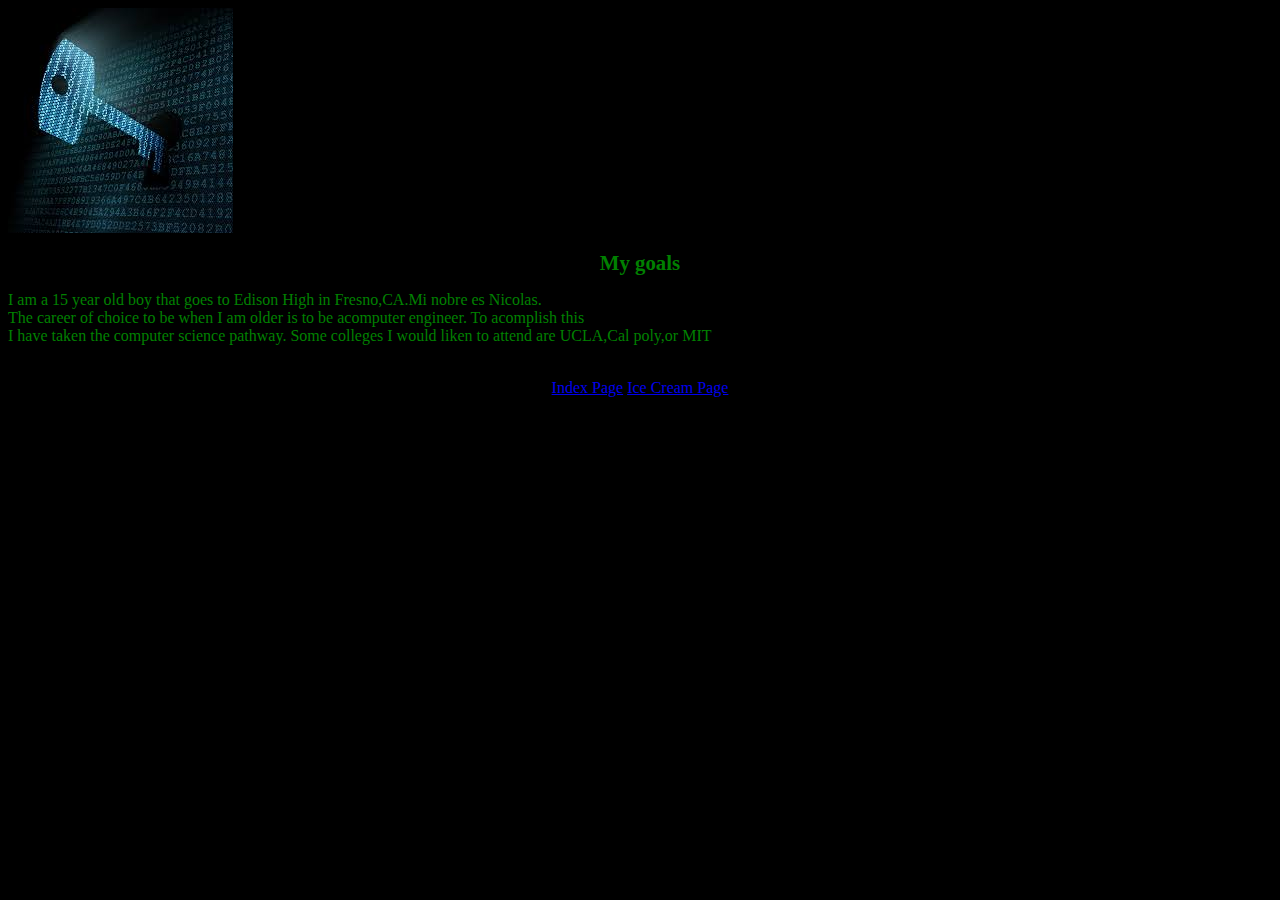
==== home.html @ ff266848 "Update home.html" ====
<!DOCTYPE html>
<html ><link href="www.css" rel="stylesheet" type="text/css" /><meta charset=utf-8" /><title>Home</title>
</head>
<div align=left />
<body>
<div align=left />
	<img src="code.jpg" /> 
		<h1>My goals</h1>
	<p>I am a 15 year old boy that goes to Edison High in Fresno,CA.Mi nobre es Nicolas.<br>The career of 
	choice to be when I am older is to be acomputer engineer. To acomplish this<br>
	I have taken the computer science pathway. Some colleges I would liken to attend are UCLA,Cal poly,or MIT</p><br> 
	
	<div align=center />
	<a href="index.html">Index Page</a>
	<a href="ice.html">Ice Cream Page</a>
</body>
</html>
---- www.css ----
body{
		font-family: "Marker Felt","Comic Sans MS", fantasy;
		color:green;
		background-color:#000000;
		} 
 h1 { 
		font-size: 1.3em;  
		text-align:center;     
	   } 
 table { 
		margin-left:auto; 
		margin-right:auto;  
		text-align:center;  
		border-collapse: collapse;
		cellspacing: 0 px;         
		  } 
 td {  
		border: 1px solid #ffffff;
		text-align:center;
		background-color:#FF0000;
	  }
 th { 
 text-align:center; 
 color:#ffffff;  
 background-color:#5DADE2;
	}
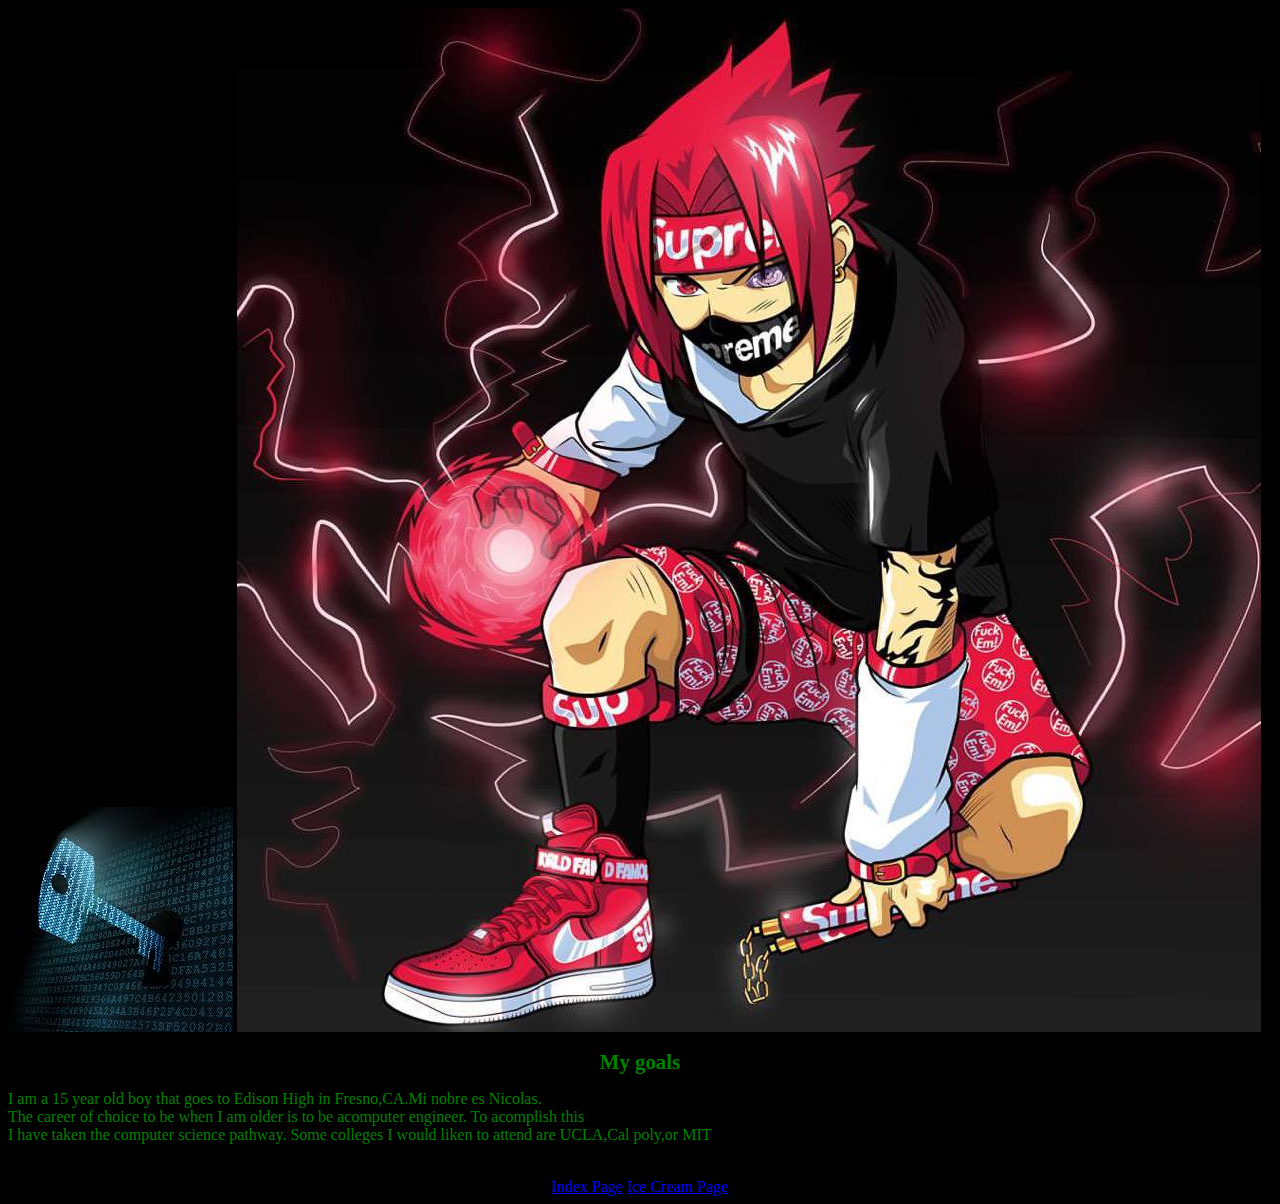
==== commit 1db9cd18: "Update home.html" ====
--- a/home.html
+++ b/home.html
@@ -4,8 +4,8 @@
 <div align=left />
 <body>
 <div align=left />
-	<img src="code.jpg" /> 
-		<h1>My goals</h1>
+	<img src="code.jpg" /> <img src="sasuke.jpg" /> <div align=left />
+	<h1>My goals</h1>
 	<p>I am a 15 year old boy that goes to Edison High in Fresno,CA.Mi nobre es Nicolas.<br>The career of 
 	choice to be when I am older is to be acomputer engineer. To acomplish this<br>
 	I have taken the computer science pathway. Some colleges I would liken to attend are UCLA,Cal poly,or MIT</p><br> 
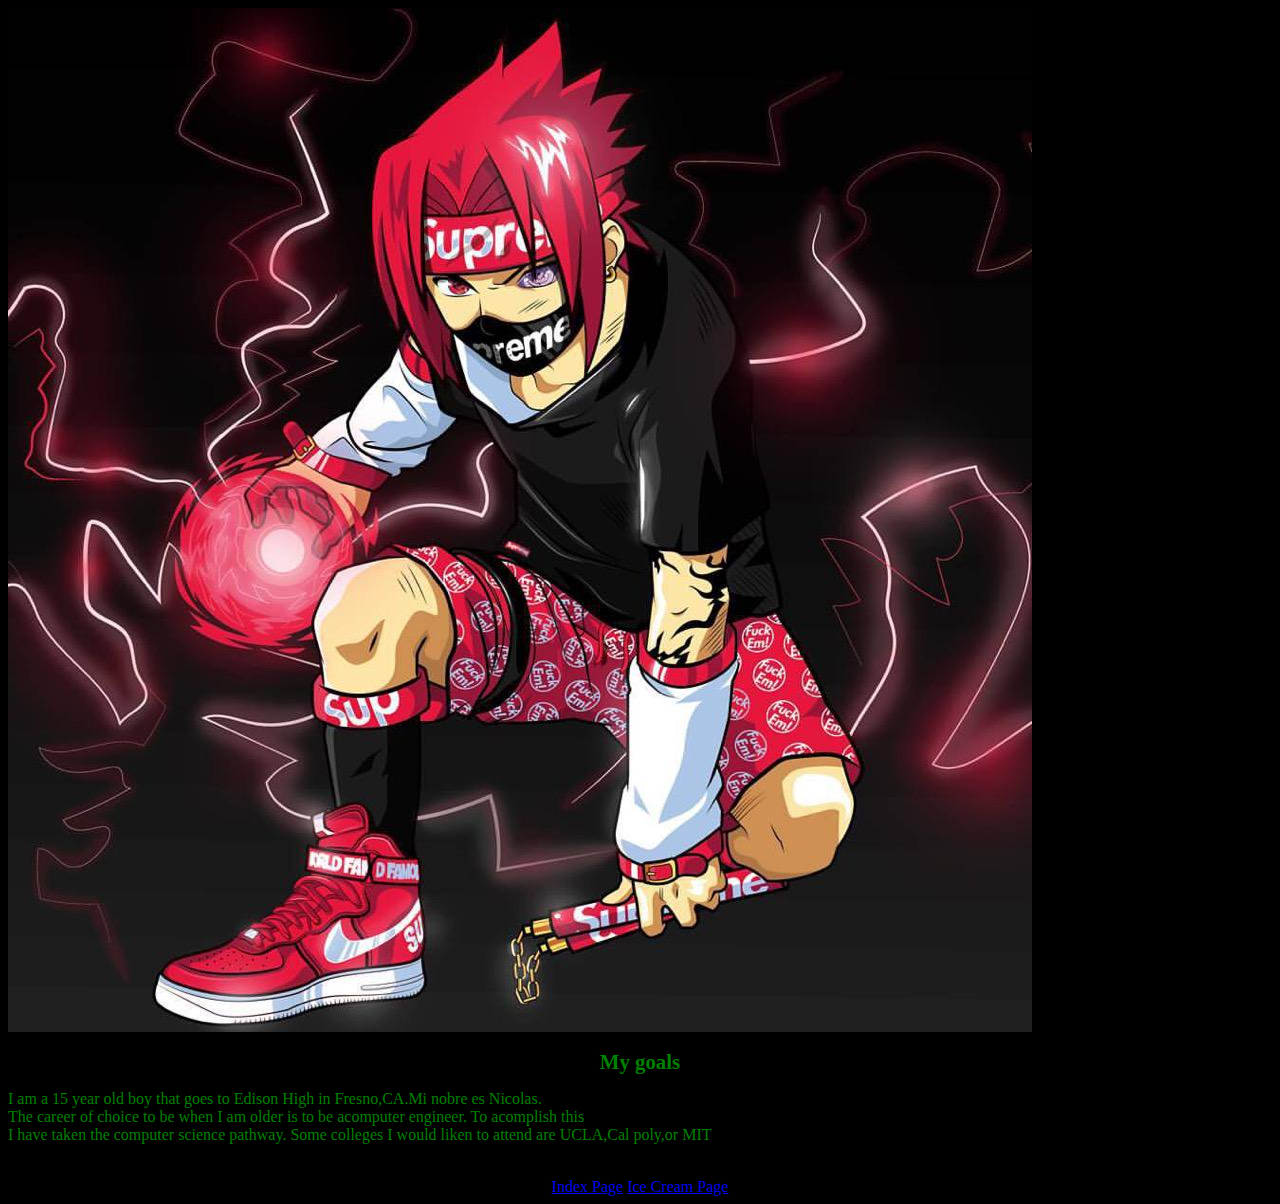
==== commit eeeb77a2: "Update home.html" ====
--- a/home.html
+++ b/home.html
@@ -4,7 +4,7 @@
 <div align=left />
 <body>
 <div align=left />
-	<img src="code.jpg" /> <img src="sasuke.jpg" /> <div align=left />
+	<img src="sasuke.jpg" /> 
 	<h1>My goals</h1>
 	<p>I am a 15 year old boy that goes to Edison High in Fresno,CA.Mi nobre es Nicolas.<br>The career of 
 	choice to be when I am older is to be acomputer engineer. To acomplish this<br>
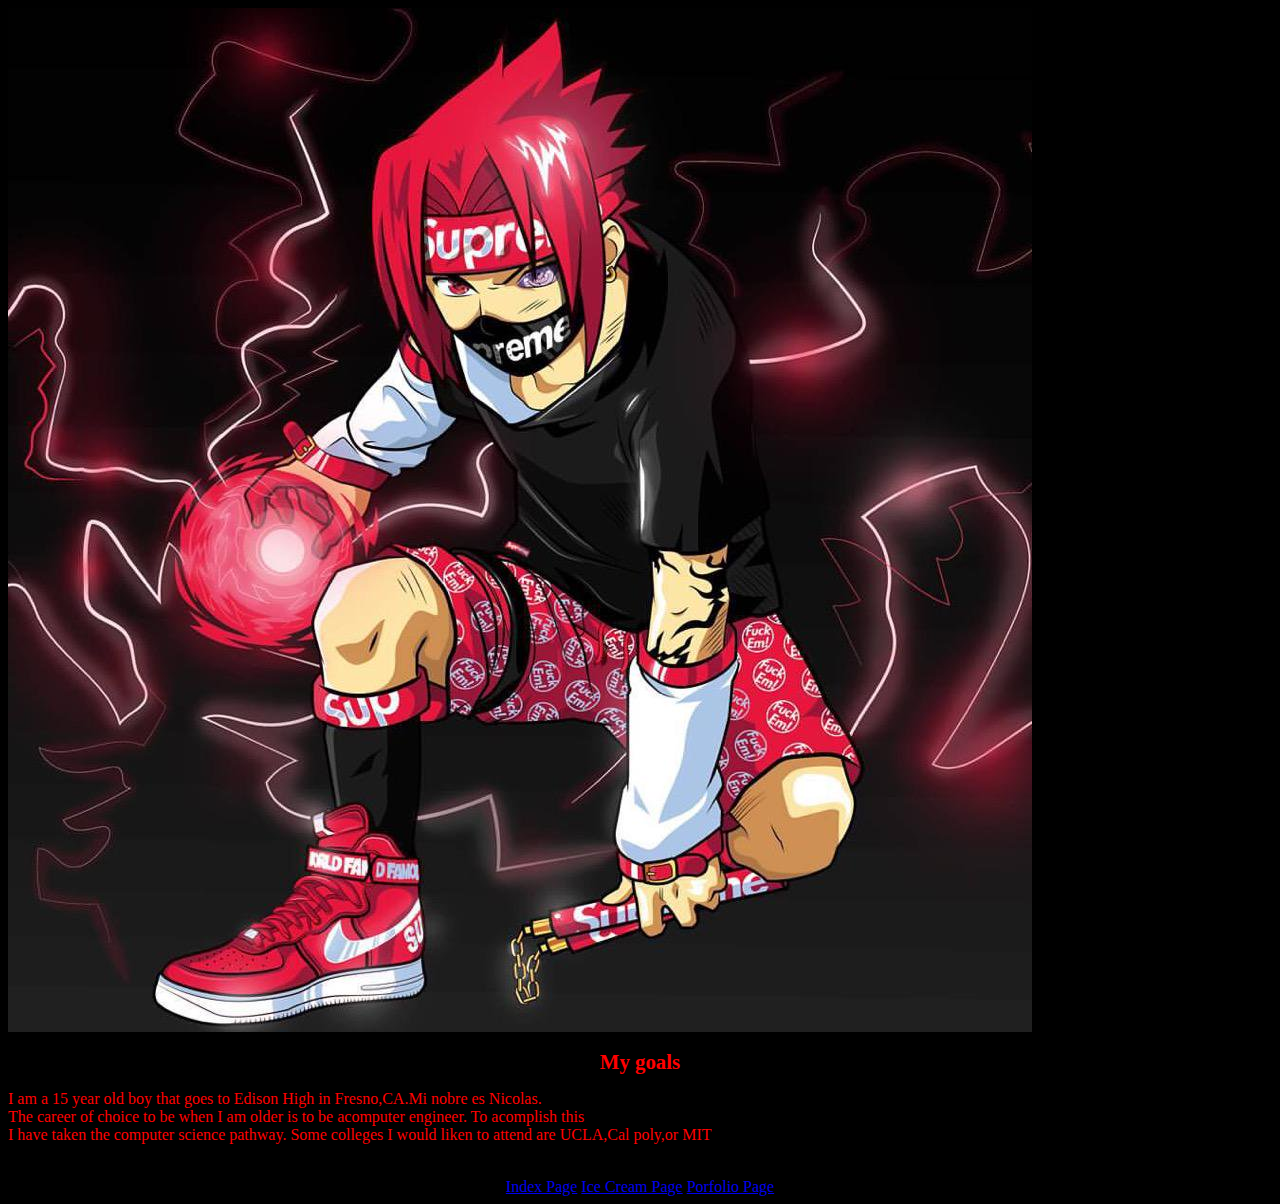
==== commit cfcec41d: "Update home.html" ====
--- a/home.html
+++ b/home.html
@@ -13,5 +13,6 @@
 	<div align=center />
 	<a href="index.html">Index Page</a>
 	<a href="ice.html">Ice Cream Page</a>
+	<a href="porfolio.html">Porfolio Page</a>
 </body>
 </html>
--- a/www.css
+++ b/www.css
@@ -1,6 +1,6 @@
  body{
 		font-family: "Marker Felt","Comic Sans MS", fantasy;
-		color:green;
+		color:#FF0000;
 		background-color:#000000;
 		} 
  h1 { 
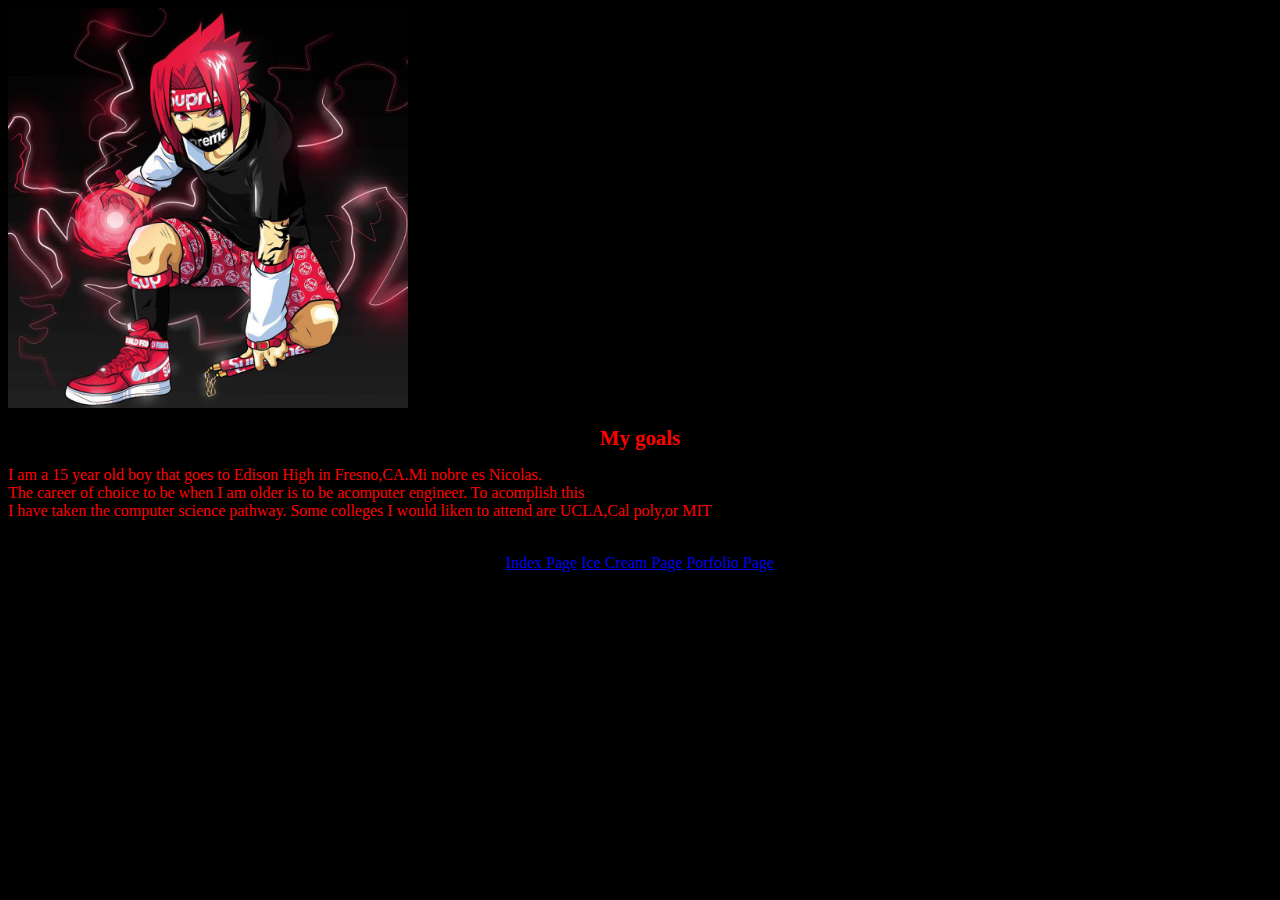
==== commit 7b2c9e8a: "Update home.html" ====
--- a/home.html
+++ b/home.html
@@ -4,7 +4,7 @@
 <div align=left />
 <body>
 <div align=left />
-	<img src="sasuke.jpg" /> 
+	<img src="sasuke.jpg" height=400/> 
 	<h1>My goals</h1>
 	<p>I am a 15 year old boy that goes to Edison High in Fresno,CA.Mi nobre es Nicolas.<br>The career of 
 	choice to be when I am older is to be acomputer engineer. To acomplish this<br>
@@ -13,6 +13,6 @@
 	<div align=center />
 	<a href="index.html">Index Page</a>
 	<a href="ice.html">Ice Cream Page</a>
-	<a href="porfolio.html">Porfolio Page</a>
+	<a href="porforlio.html">Porfolio Page</a>
 </body>
 </html>
